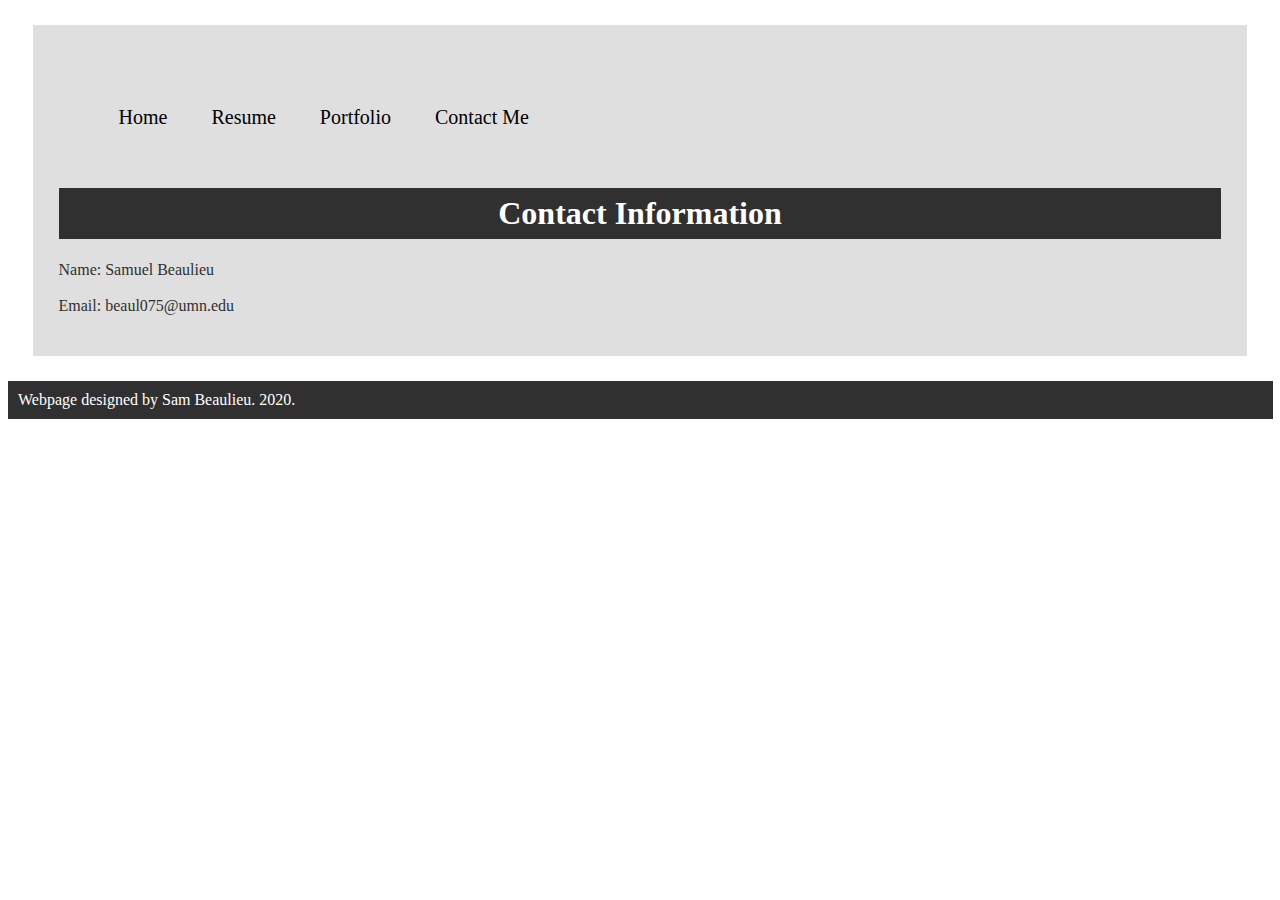
==== contact.html @ cabd28eb "Add files via upload" ====
<!DOCTYPE html>
<html lang="en">
  <head>
    <link rel="stylesheet" href="styles.css">
    <meta charset="utf-8">
    <title>Sam's Static Site Draft</title>
  </head>
  <body>

<main class="content">

<article>

  <nav>
    <ul>
      <li><a href="index.html">Home</a></li>
      <li><a href="resume.html">Resume</a></li>
      <li><a href="mywork.html">Portfolio</a></li>
      <li><a href="contact.html">Contact Me</a></li>
    </ul>
  </nav>

<h1>Contact Information</h1>
<p>Name: Samuel Beaulieu</p>
<p>Email: beaul075@umn.edu</p>

</article>

<footer>Webpage designed by Sam Beaulieu. 2020.</footer>

</main>

  </body>
</html>
---- styles.css ----
* {
  margin: 0
  padding: 0
}
ul {

}
ul li {
  list-style: none;
  display: inline-block;
  line-height: 100px;
}
ul li a {
  display: block;
  text-decoration: none;
  font-family: Trebuchet;
  font-size: 20px;
  padding: 0 20px
}
ul li a:hover {
  color: black;
}
nav {
  width: 100%;
  height: 100px;
  background-color: #DFDFDF;
}
ol {
  list-style: none;
}
a:link {
  color: black;
}

a:visited {
  color: black;
}
main {
    background-color: white;
}

article {
    background-color: #DFDFDF;
    padding: 2%;
    margin: 2% 2% 2% 2%;
}

footer {
    width: 98.5%;
    background-color: #303030;
    color: white;
    padding: 10px;
}

p {
    color: #303030;
    text-align: left;
    line-height: 1.2;
}

h1 {
    color: white;
    text-align: center;
    border: solid #303030;
    background-color: #303030;
    padding: 4px;
}
h2 {
    color: #303030;
}
img {
    border: 1px solid #303030;
}
body {
    font-family: Trebuchet;
    font-size: 16px;
}
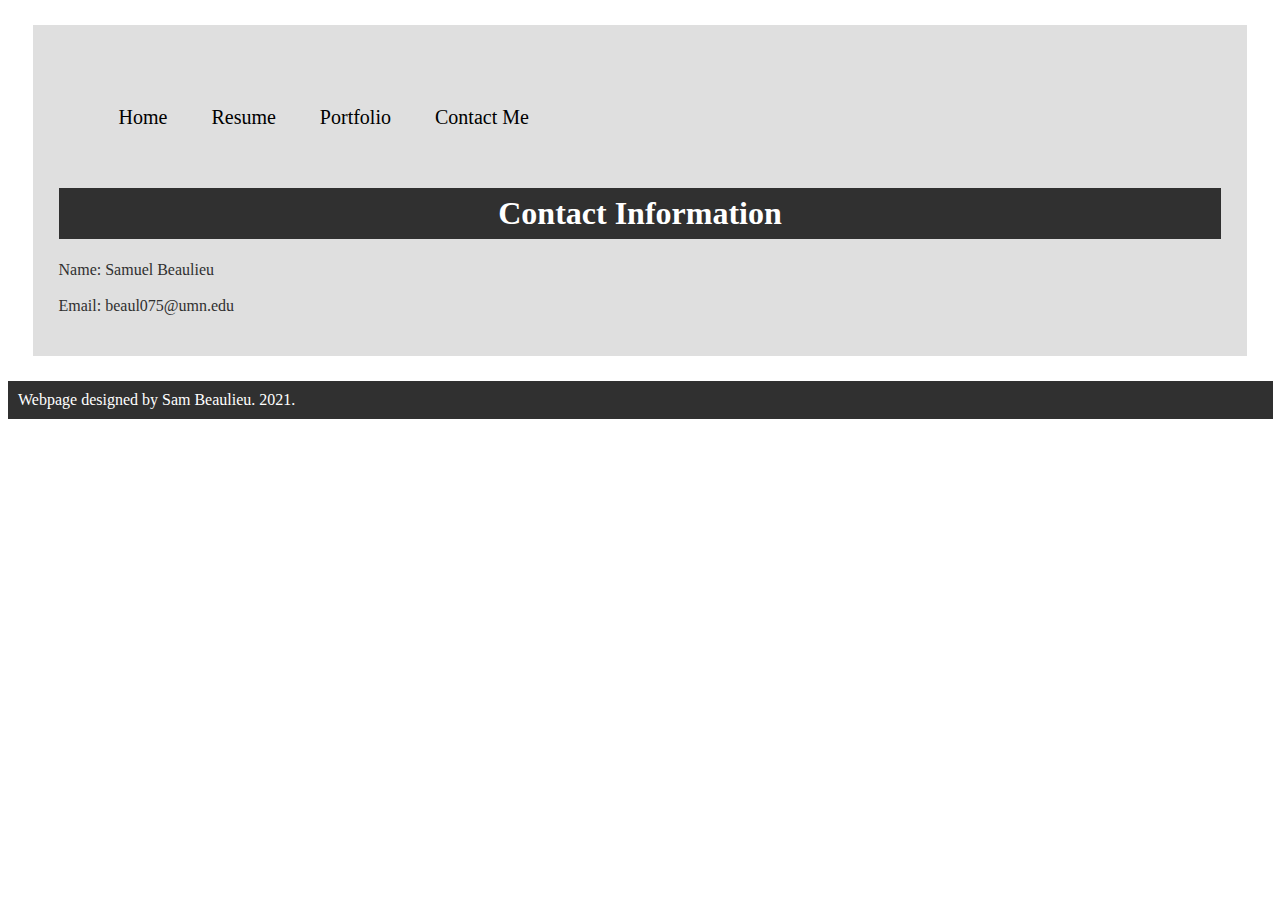
==== commit bd1ef702: "Update contact.html" ====
--- a/contact.html
+++ b/contact.html
@@ -3,7 +3,7 @@
   <head>
     <link rel="stylesheet" href="styles.css">
     <meta charset="utf-8">
-    <title>Sam's Static Site Draft</title>
+    <title>Sam's Portfolio</title>
   </head>
   <body>
 
@@ -26,7 +26,7 @@
 
 </article>
 
-<footer>Webpage designed by Sam Beaulieu. 2020.</footer>
+<footer>Webpage designed by Sam Beaulieu. 2021.</footer>
 
 </main>
 
